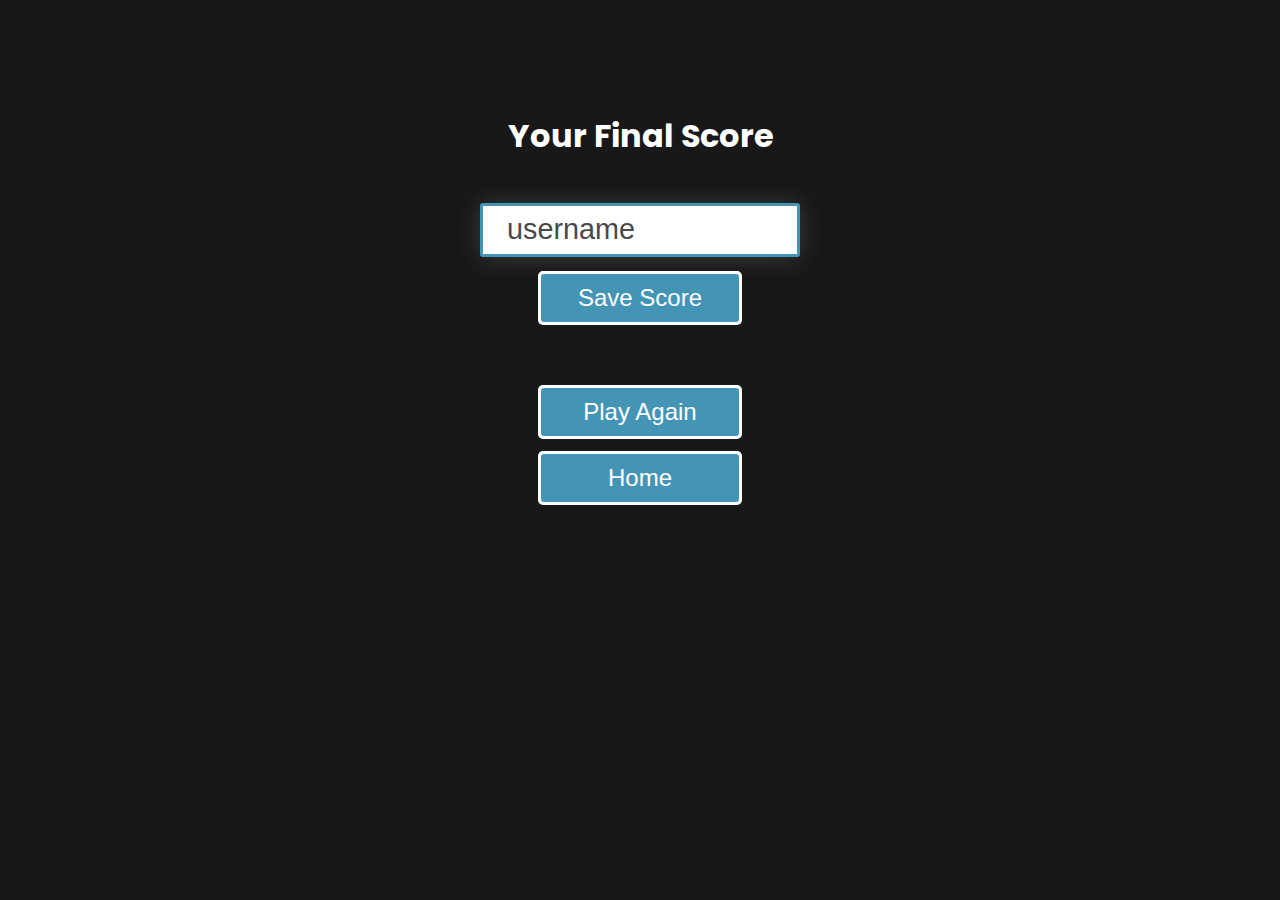
==== results.html @ fd0b1a4a "(vs code) Third commit: root and js update" ====
<!DOCTYPE html>
<html lang="en">
  <head>
    <meta charset="UTF-8" />
    <meta http-equiv="X-UA-Compatible" content="IE=edge" />
    <meta name="viewport" content="width=device-width, initial-scale=1.0" />
    <link rel="shortcut icon" type="image/png" href="img/Quizzo-icon.svg" />

    <!-- Google Fonts -->
    <link rel="preconnect" href="https://fonts.googleapis.com" />
    <link rel="preconnect" href="https://fonts.gstatic.com" crossorigin />
    <link
      href="https://fonts.googleapis.com/css2?family=Montserrat:wght@100;400;900&family=Poppins:wght@500;600;800&display=swap"
      rel="stylesheet"
    />

    <link rel="stylesheet" href="/css/main.css" />
    <title>🎉 Congrats</title>
  </head>
  <body>
    <div id="app-container">
      <div class="results-body">
        <h3 class="final-text">Your Final Score</h3>
        <h1 id="final-score"></h1>
        <div class="save-score">
          <form class="results-form" action="">
            <input
              type="text"
              name="username"
              id="username"
              placeholder="username"
            />
            <button
              type="submit"
              id="saveScoreBtn"
              class="btn"
              onclick="saveHighScore(event)"
              disabled
            >
              Save Score
            </button>
          </form>

          <div class="app-buttons">
            <div class="btn-result play-again-button">
              <a href="quizz.html">
                <button type="button" class="btn">Play Again</button>
              </a>
            </div>
            <div class="btn-result return-home">
              <a href="index.html">
                <button type="button" class="btn">Home</button>
              </a>
            </div>
          </div>
        </div>
      </div>
    </div>

    <script src="/js/results.js"></script>
  </body>
</html>
---- css/main.css ----
:root {
  --primary-color: #181818;
  --secondary-color: #282828;
  --complementary-color: #4494b6;
  --button-color: #198e19;
}

* {
  -webkit-box-sizing: border-box;
          box-sizing: border-box;
  color: #fff;
}

body {
  font-family: "Poppins", sans-serif;
  background: var(--primary-color);
  margin: 0;
}

h1 h2 h3 h4 h5 h6 p div {
  padding: 0;
  margin: 0;
}

nav {
  display: -webkit-box;
  display: -ms-flexbox;
  display: flex;
  -webkit-box-align: center;
      -ms-flex-align: center;
          align-items: center;
  -webkit-box-pack: center;
      -ms-flex-pack: center;
          justify-content: center;
  padding: 1rem 0;
}

#section-header {
  display: -webkit-box;
  display: -ms-flexbox;
  display: flex;
  -webkit-box-align: center;
      -ms-flex-align: center;
          align-items: center;
  -webkit-box-pack: space-evenly;
      -ms-flex-pack: space-evenly;
          justify-content: space-evenly;
  position: relative;
  margin-bottom: 4rem;
}

#section-header img {
  padding: 2rem;
}

#section-header .header-text {
  width: 35%;
  padding: 1rem;
}

#section-header .float {
  position: absolute;
  padding: 0;
  opacity: 0.9;
  height: 5rem;
  width: 5rem;
}

#section-header .float-1 {
  top: 1rem;
  left: 22rem;
}

#section-header .float-2 {
  top: 12rem;
  left: 2rem;
}

#section-header .float-3 {
  top: 18rem;
}

#section-body {
  display: -webkit-box;
  display: -ms-flexbox;
  display: flex;
  -webkit-box-align: center;
      -ms-flex-align: center;
          align-items: center;
  -webkit-box-pack: center;
      -ms-flex-pack: center;
          justify-content: center;
  padding: 0 8rem;
}

#section-body .feature-container {
  width: 315px;
  height: 368px;
  background-color: var(--secondary-color);
  padding: 2rem;
  margin: 0.5rem;
  border-radius: 15px;
}

#section-body .feature-container .img-container {
  display: -webkit-box;
  display: -ms-flexbox;
  display: flex;
  -webkit-box-align: center;
      -ms-flex-align: center;
          align-items: center;
  -webkit-box-pack: center;
      -ms-flex-pack: center;
          justify-content: center;
}

#contact {
  padding: 3rem;
}

#contact .contact-icons {
  text-align: center;
}

#contact .contact-icons .icon {
  padding: 2rem;
}

#contact .version {
  padding: 3rem;
  text-align: center;
}

/*** APPLICATION ***/
/* GLOBAL STYLES*/
#app-container {
  text-align: center;
  padding: 4rem 10rem;
}

#app-container img {
  height: 120px;
  width: 140px;
}

.btn {
  height: 50px;
  width: 200px;
  background: var(--complementary-color);
  color: #fff;
  font-size: 1.5rem;
  outline: auto;
  border: none;
  border-radius: 4px;
  cursor: pointer;
  -webkit-user-select: none;
     -moz-user-select: none;
      -ms-user-select: none;
          user-select: none;
}

.btn:hover {
  cursor: pointer;
  -webkit-box-shadow: 1.4rem white;
          box-shadow: 1.4rem white;
  -webkit-transform: translateY(-0.1rem);
          transform: translateY(-0.1rem);
  -webkit-transition: -webkit-transform 154ms;
  transition: -webkit-transform 154ms;
  transition: transform 154ms;
  transition: transform 154ms, -webkit-transform 154ms;
}

.btn:active {
  -webkit-box-shadow: inset 0 0 30px rgba(0, 0, 0, 0.25);
          box-shadow: inset 0 0 30px rgba(0, 0, 0, 0.25);
}

.btn[disabled]:hover {
  cursor: not-allowed;
  -webkit-box-shadow: none;
          box-shadow: none;
  -webkit-transform: none;
          transform: none;
}

/* APPLICATION RESULT PAGE */
.app-buttons {
  margin: 1.5rem 0;
}

.app-buttons .start-button {
  margin: 2rem 0;
}

/* CATEGORIES PAGE */
.categories form select,
.categories form option {
  height: 50px;
  width: 400px;
  color: var(--secondary-color);
  border-radius: 3px;
  font-size: 1.1rem;
}

.categories form option {
  overflow: hidden;
  white-space: nowrap;
  text-overflow: ellipsis;
}

.categories form button {
  margin: 2rem 0;
}

/* QUIZ PAGE */
#quizz-container {
  display: -webkit-box;
  display: -ms-flexbox;
  display: flex;
  position: relative;
  margin-left: 8rem;
  margin-right: 3rem;
}

#quizz-container #quiz-body {
  display: inline-block;
  text-align: left;
}

#quizz-container #quiz-body p {
  margin: 0;
}

#quizz-container #quiz-body .head-text {
  display: -webkit-box;
  display: -ms-flexbox;
  display: flex;
  -webkit-box-pack: justify;
      -ms-flex-pack: justify;
          justify-content: space-between;
}

#quizz-container #quiz-body .question-number {
  padding: 1rem 0;
  margin-bottom: 1rem;
}

#quizz-container #quiz-body .user-score {
  display: -webkit-box;
  display: -ms-flexbox;
  display: flex;
  padding: 1rem 0;
  margin-bottom: 1rem;
}

#quizz-container #quiz-body .user-score .score-text {
  padding-left: 1rem;
}

#quizz-container #quiz-body .question {
  padding: 1rem;
  margin-bottom: 2rem;
  width: 60%;
}

#quizz-container #quiz-body .choice-container:hover {
  cursor: pointer;
  -webkit-transform: translateY(-0.1rem);
          transform: translateY(-0.1rem);
  -webkit-transition: -webkit-transform 154ms;
  transition: -webkit-transform 154ms;
  transition: transform 154ms;
  transition: transform 154ms, -webkit-transform 154ms;
}

#quizz-container #quiz-body .choice-container {
  padding: 0%;
  display: -webkit-box;
  display: -ms-flexbox;
  display: flex;
  height: 70px;
  width: 600px;
  margin-bottom: 2rem;
  font-size: 1.4rem;
  border: 0.2rem solid var(--complementary-color);
  background-color: var(--primary-color);
}

#quizz-container #quiz-body .choice-container .choice-prefix {
  padding: 1.5rem;
  background-color: var(--complementary-color);
  color: white;
}

#quizz-container #quiz-body .choice-container .choice-text {
  padding: 1.4rem 1rem;
  width: 100%;
}

#quizz-container #quiz-body .navigate-buttons {
  display: -webkit-box;
  display: -ms-flexbox;
  display: flex;
}

#quizz-container #quiz-body .navigate-buttons .submit-button-container {
  padding-right: 1rem;
}

#quizz-container #quiz-body .selected-answer {
  background-color: white;
}

#quizz-container #quiz-body .selected-answer .choice-text {
  color: var(--complementary-color);
}

#quizz-container #quiz-body .correct {
  background-color: #198e19;
}

#quizz-container #quiz-body .incorrect {
  background-color: #dc3545;
}

.disable-options {
  pointer-events: "none";
}

.hidden {
  opacity: 0;
}

/* RESULTS PAGE */
.results-body {
  display: inline-block;
  text-align: center;
  padding: 1rem;
}

.results-body h1 {
  font-size: 4rem;
}

.results-body .final-text {
  font-size: 2rem;
}

.results-body form {
  width: 100%;
  display: -webkit-box;
  display: -ms-flexbox;
  display: flex;
  -webkit-box-orient: vertical;
  -webkit-box-direction: normal;
      -ms-flex-direction: column;
          flex-direction: column;
  -webkit-box-align: center;
      -ms-flex-align: center;
          align-items: center;
}

.results-body form input {
  margin-bottom: 1rem;
  height: 3rem;
  width: 20rem;
  padding: 1.5rem;
  font-size: 1.8rem;
  border: solid var(--complementary-color);
  border-radius: 3px;
  -webkit-box-shadow: 0 0.1rem 1.4rem 0 rgba(96, 97, 97, 0.5);
          box-shadow: 0 0.1rem 1.4rem 0 rgba(96, 97, 97, 0.5);
  color: var(--primary-color);
}

.results-body form input::-webkit-input-placeholder {
  color: #4a4949;
}

.results-body form input:-ms-input-placeholder {
  color: #4a4949;
}

.results-body form input::-ms-input-placeholder {
  color: #4a4949;
}

.results-body form input::placeholder {
  color: #4a4949;
}

.results-body .btn-result {
  margin: 1rem;
}

.results-body .app-buttons {
  margin-top: 4rem;
}

/* LOADER */
#loader {
  position: absolute;
  top: 40%;
  left: 40%;
  border: 1.6rem solid white;
  border-radius: 50%;
  border-top: 1.6rem solid var(--complementary-color);
  width: 12rem;
  height: 12rem;
  -webkit-animation: spin 2s linear infinite;
          animation: spin 2s linear infinite;
}

@-webkit-keyframes spin {
  0% {
    -webkit-transform: rotate(0deg);
            transform: rotate(0deg);
  }
  100% {
    -webkit-transform: rotate(360deg);
            transform: rotate(360deg);
  }
}

@keyframes spin {
  0% {
    -webkit-transform: rotate(0deg);
            transform: rotate(0deg);
  }
  100% {
    -webkit-transform: rotate(360deg);
            transform: rotate(360deg);
  }
}
/*# sourceMappingURL=main.css.map */
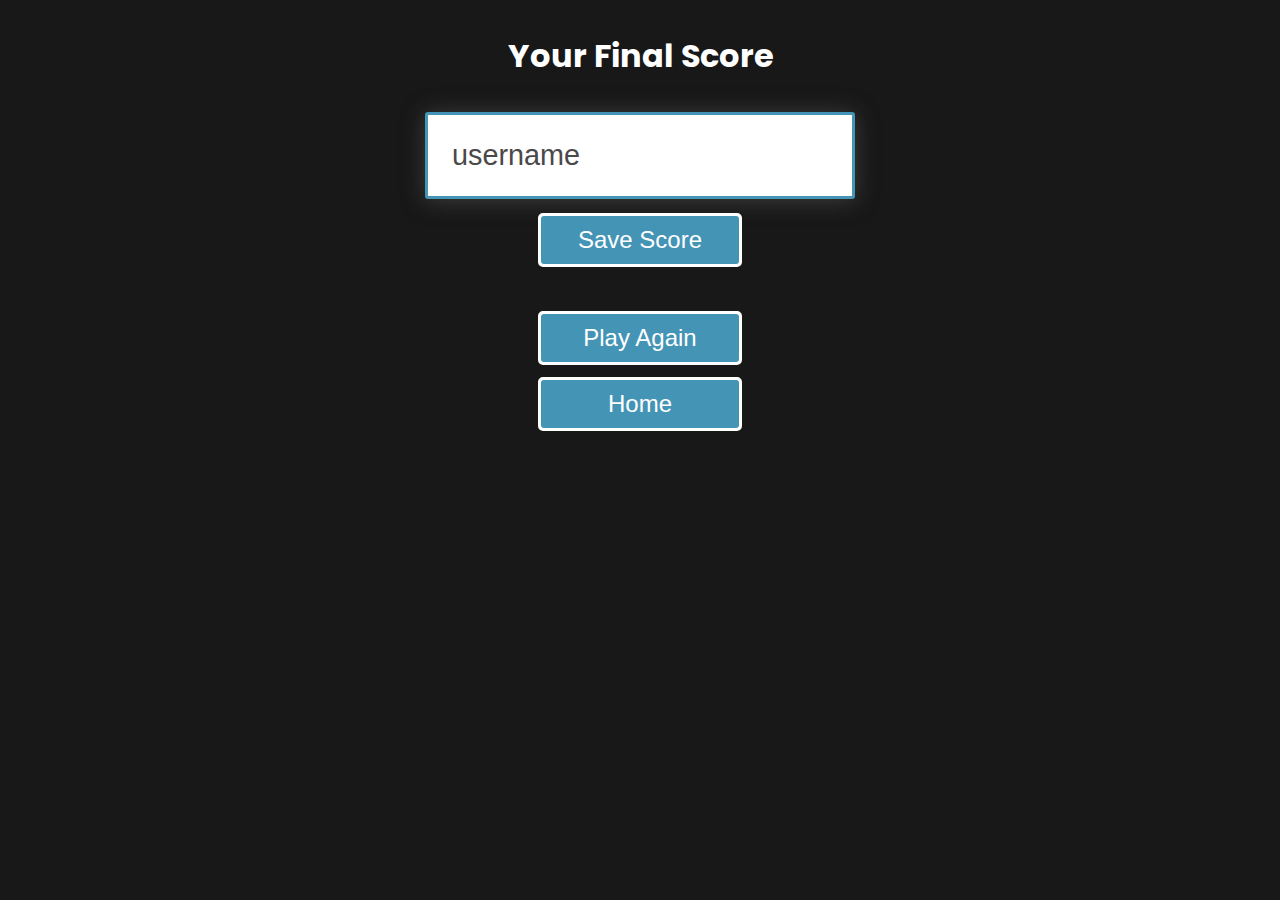
==== commit 78bd4c2c: "Fifth Commit: Responsive UI & Better alert for highscores" ====
--- a/results.html
+++ b/results.html
@@ -20,7 +20,7 @@
   <body>
     <div id="app-container">
       <div class="results-body">
-        <h3 class="final-text">Your Final Score</h3>
+        <h3 class="final-text"></h3>
         <h1 id="final-score"></h1>
         <div class="save-score">
           <form class="results-form" action="">
@@ -35,7 +35,6 @@
               id="saveScoreBtn"
               class="btn"
               onclick="saveHighScore(event)"
-              disabled
             >
               Save Score
             </button>
--- a/css/main.css
+++ b/css/main.css
@@ -135,7 +135,7 @@
 /* GLOBAL STYLES*/
 #app-container {
   text-align: center;
-  padding: 4rem 10rem;
+  padding: auto;
 }
 
 #app-container img {
@@ -219,13 +219,15 @@
   display: -ms-flexbox;
   display: flex;
   position: relative;
-  margin-left: 8rem;
-  margin-right: 3rem;
+  margin: 1rem 2rem;
+  padding: auto;
 }
 
 #quizz-container #quiz-body {
   display: inline-block;
   text-align: left;
+  padding: auto;
+  margin: auto;
 }
 
 #quizz-container #quiz-body p {
@@ -242,7 +244,7 @@
 }
 
 #quizz-container #quiz-body .question-number {
-  padding: 1rem 0;
+  padding: 1rem auto;
   margin-bottom: 1rem;
 }
 
@@ -250,7 +252,7 @@
   display: -webkit-box;
   display: -ms-flexbox;
   display: flex;
-  padding: 1rem 0;
+  padding: 1rem auto;
   margin-bottom: 1rem;
 }
 
@@ -259,9 +261,9 @@
 }
 
 #quizz-container #quiz-body .question {
-  padding: 1rem;
+  padding: auto;
   margin-bottom: 2rem;
-  width: 60%;
+  width: auto;
 }
 
 #quizz-container #quiz-body .choice-container:hover {
@@ -279,16 +281,15 @@
   display: -webkit-box;
   display: -ms-flexbox;
   display: flex;
-  height: 70px;
-  width: 600px;
+  width: auto;
   margin-bottom: 2rem;
-  font-size: 1.4rem;
+  font-size: 1.2rem;
   border: 0.2rem solid var(--complementary-color);
   background-color: var(--primary-color);
 }
 
 #quizz-container #quiz-body .choice-container .choice-prefix {
-  padding: 1.5rem;
+  padding: 1.2rem;
   background-color: var(--complementary-color);
   color: white;
 }
@@ -336,11 +337,12 @@
 .results-body {
   display: inline-block;
   text-align: center;
-  padding: 1rem;
+  padding: auto;
+  margin: auto;
 }
 
 .results-body h1 {
-  font-size: 4rem;
+  font-size: 3rem;
 }
 
 .results-body .final-text {
@@ -363,8 +365,7 @@
 
 .results-body form input {
   margin-bottom: 1rem;
-  height: 3rem;
-  width: 20rem;
+  width: auto;
   padding: 1.5rem;
   font-size: 1.8rem;
   border: solid var(--complementary-color);
@@ -395,7 +396,7 @@
 }
 
 .results-body .app-buttons {
-  margin-top: 4rem;
+  margin-top: 3rem;
 }
 
 /* LOADER */
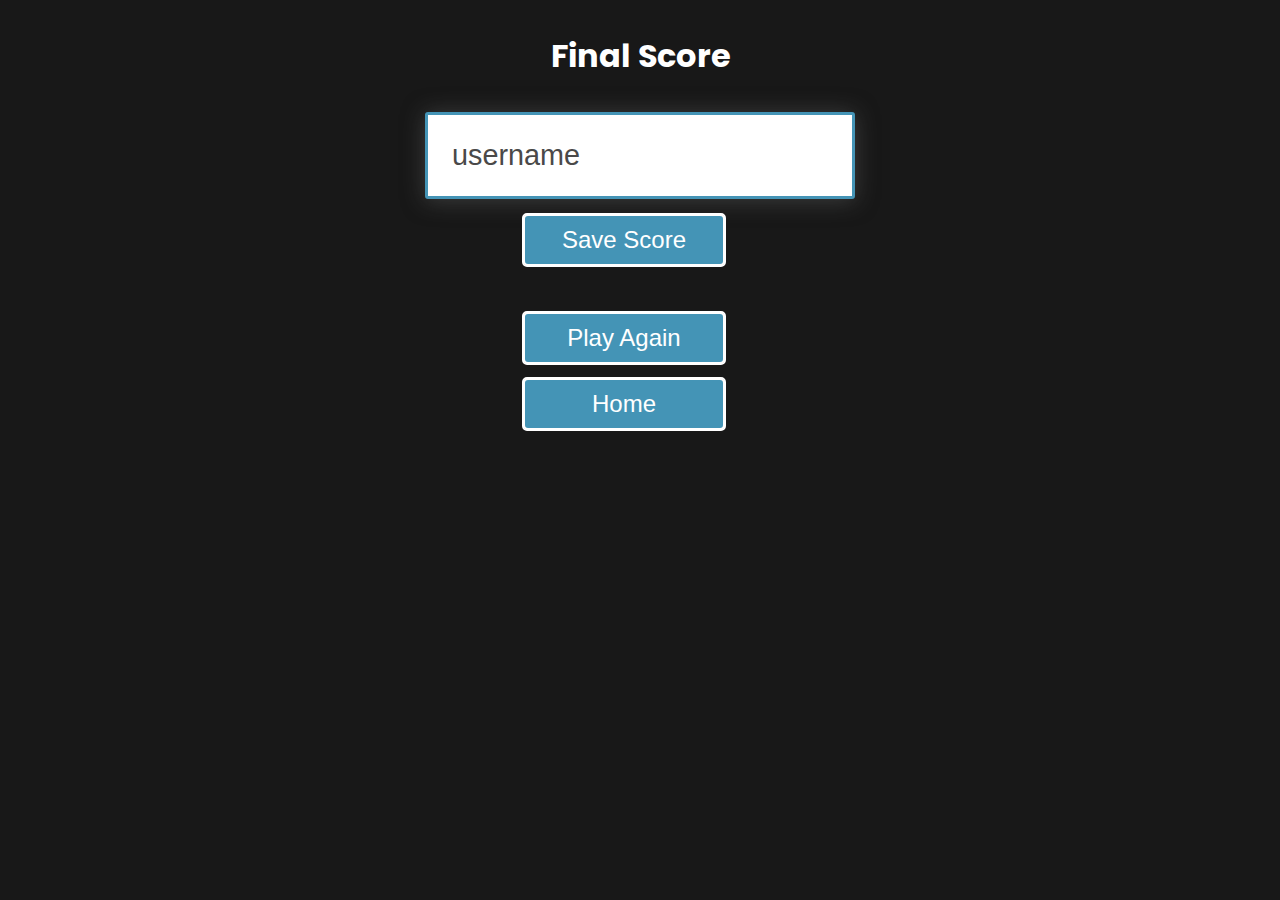
==== commit a647b143: "Sixth commit: bug fixes (choices and button disable feature)" ====
--- a/results.html
+++ b/results.html
@@ -20,7 +20,7 @@
   <body>
     <div id="app-container">
       <div class="results-body">
-        <h3 class="final-text"></h3>
+        <h3 class="final-text">Final Score</h3>
         <h1 id="final-score"></h1>
         <div class="save-score">
           <form class="results-form" action="">
@@ -34,6 +34,7 @@
               type="submit"
               id="saveScoreBtn"
               class="btn"
+              disabled
               onclick="saveHighScore(event)"
             >
               Save Score
--- a/css/main.css
+++ b/css/main.css
@@ -151,6 +151,7 @@
   font-size: 1.5rem;
   outline: auto;
   border: none;
+  margin-right: 2rem;
   border-radius: 4px;
   cursor: pointer;
   -webkit-user-select: none;
@@ -219,7 +220,7 @@
   display: -ms-flexbox;
   display: flex;
   position: relative;
-  margin: 1rem 2rem;
+  margin: 1rem 3rem;
   padding: auto;
 }
 
@@ -244,6 +245,12 @@
 }
 
 #quizz-container #quiz-body .question-number {
+  display: -webkit-box;
+  display: -ms-flexbox;
+  display: flex;
+  -webkit-box-align: center;
+      -ms-flex-align: center;
+          align-items: center;
   padding: 1rem auto;
   margin-bottom: 1rem;
 }
@@ -252,7 +259,7 @@
   display: -webkit-box;
   display: -ms-flexbox;
   display: flex;
-  padding: 1rem auto;
+  padding: 1rem 2rem;
   margin-bottom: 1rem;
 }
 
@@ -263,7 +270,7 @@
 #quizz-container #quiz-body .question {
   padding: auto;
   margin-bottom: 2rem;
-  width: auto;
+  width: 75%;
 }
 
 #quizz-container #quiz-body .choice-container:hover {
@@ -281,8 +288,8 @@
   display: -webkit-box;
   display: -ms-flexbox;
   display: flex;
-  width: auto;
   margin-bottom: 2rem;
+  width: 65%;
   font-size: 1.2rem;
   border: 0.2rem solid var(--complementary-color);
   background-color: var(--primary-color);
@@ -365,7 +372,7 @@
 
 .results-body form input {
   margin-bottom: 1rem;
-  width: auto;
+  width: 100%;
   padding: 1.5rem;
   font-size: 1.8rem;
   border: solid var(--complementary-color);
@@ -434,4 +441,9 @@
             transform: rotate(360deg);
   }
 }
+
+/* DISABLE EFFECT*/
+.disable {
+  pointer-events: none;
+}
 /*# sourceMappingURL=main.css.map */